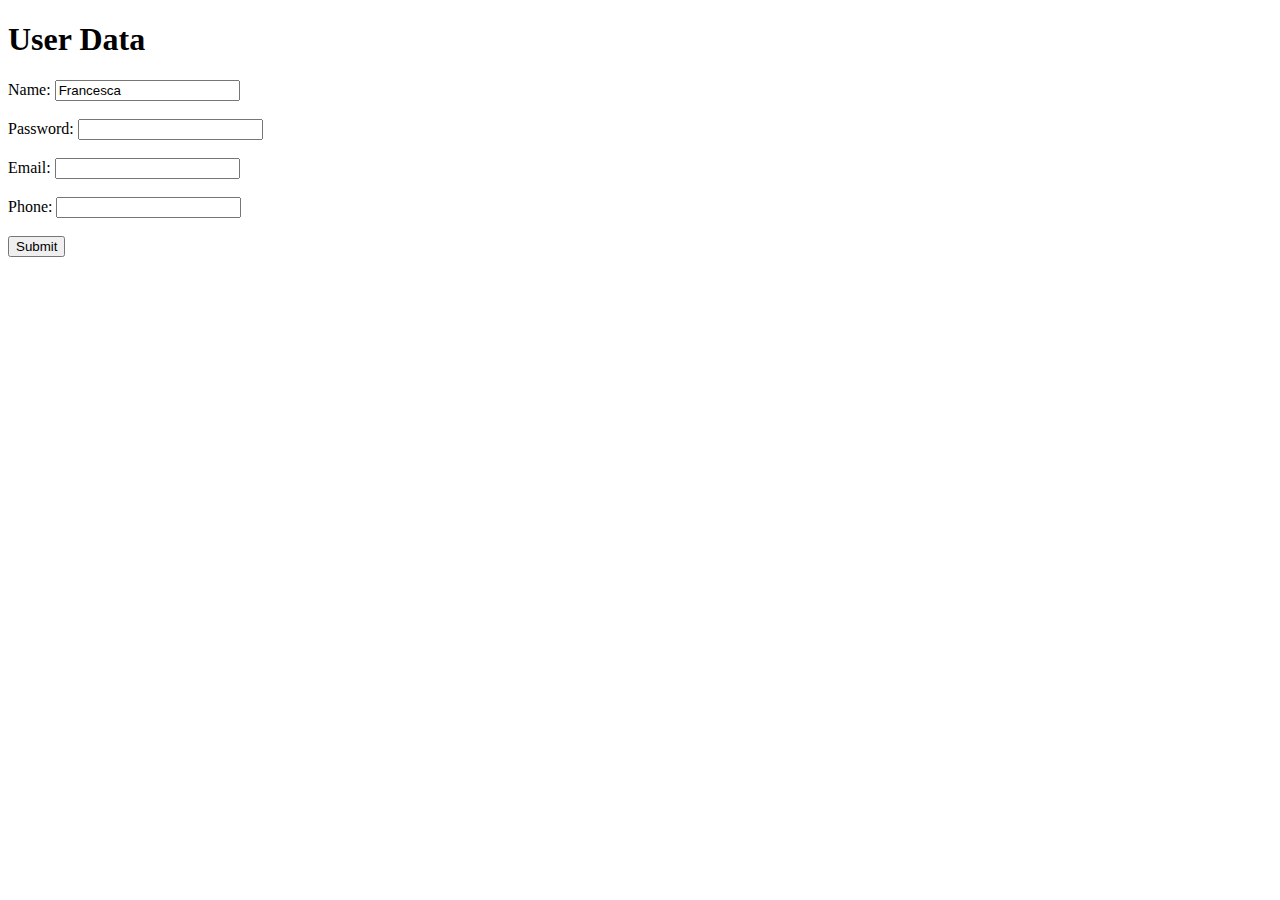
==== form.html @ a07959e7 "Update Form" ====
<!-- Follow the checklist below:


Start coding on line 4 by adding a <form> tag


Add a <label> tag to collect names on line 5


Add the for attribute to <label> and give it a value ("user_name", for example)


Add an <input> tag to gather data on line 6


Give the <input> tag the corresponding attribute suitable for names.
(type=”text”)


Add the attributes id  and name to the <input> and give it a suitable value


Give the <input> tag another needed attributes (value, required, placeholder...). Remember that the value for id should match the for value in <label>.


Add a line break tag <br> after the <input> tag to create a more structured form.
Note: Using <br> is usually not best practice but for now it is okay to use. Later in the CSS module we will learn about other ways to style our HTML.


Repeat the process and add more labels and input tags to collect the data needed to contact people. We suggest to add password, email and phone.


Before closing the form tag, add another element that allows users to submit their data (<input type=”submit” value="Submit">)


Close the form tag (</form>) and test your code! -->




<!DOCTYPE html>
<html>
  <body>
         <h1>User Data</h1>
    <form>
            <label for="user_name">Name:</label>
            <input type="text" id="user_name" value="Francesca" name="user_name" required><br>
            <br>
            <label for="password">Password:</label>
            <input type="password" id="password"  name="password" required><br>
            <br>
            <label for="email">Email:</label>
            <input type="email" id="email"  name="email" required><br>
            <br>
            <label for="tel">Phone:</label>
            <input type="tel" id="tel"  name="phone" required>
            <br>
            <br>
            <input type="submit" value="Submit">
    </form>
  </body>
</html>
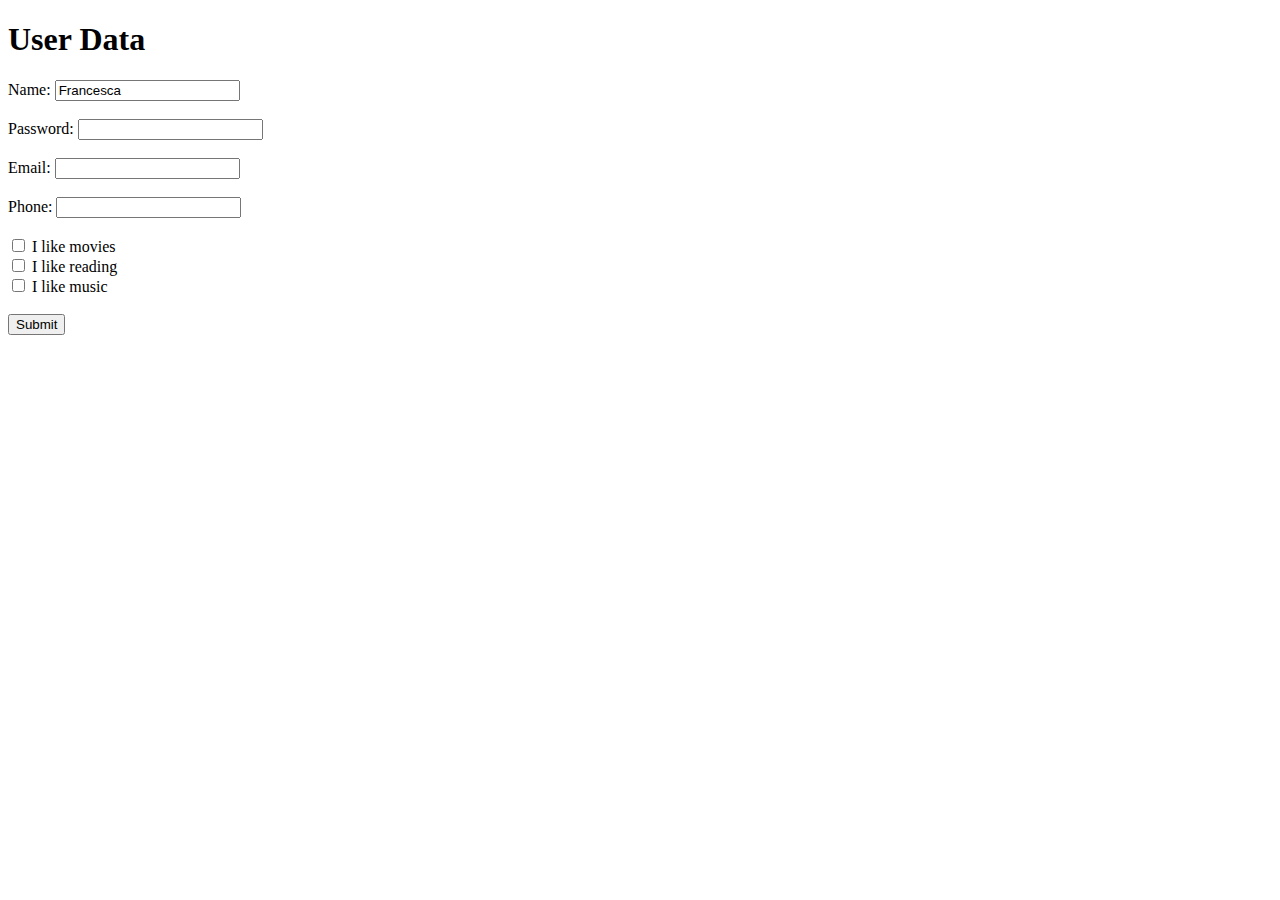
==== commit 7166e40b: "Form and checkboxes" ====
--- a/form.html
+++ b/form.html
@@ -53,9 +53,18 @@
             <input type="email" id="email"  name="email" required><br>
             <br>
             <label for="tel">Phone:</label>
-            <input type="tel" id="tel"  name="phone" required>
+            <input type="tel" id="tel"  name="phone" pattern = "[0-9]{3}-[0-9]{3}-[0-9]{4}" required>
             <br>
             <br>
+            <input type="checkbox" id="movies" name="movies" value="Movies">
+            <label for="movies"> I like movies</label><br>
+            <input type="checkbox" id="reading" name="reading" value="Reading">
+            <label for="reading"> I like reading</label><br>
+            <input type="checkbox" id="music" name="music" value="Music">
+            <label for="music"> I like music</label>
+            <br>
+            <br>
+            <!-- the input as "submit" will automatically create a button to submit -->
             <input type="submit" value="Submit">
     </form>
   </body>
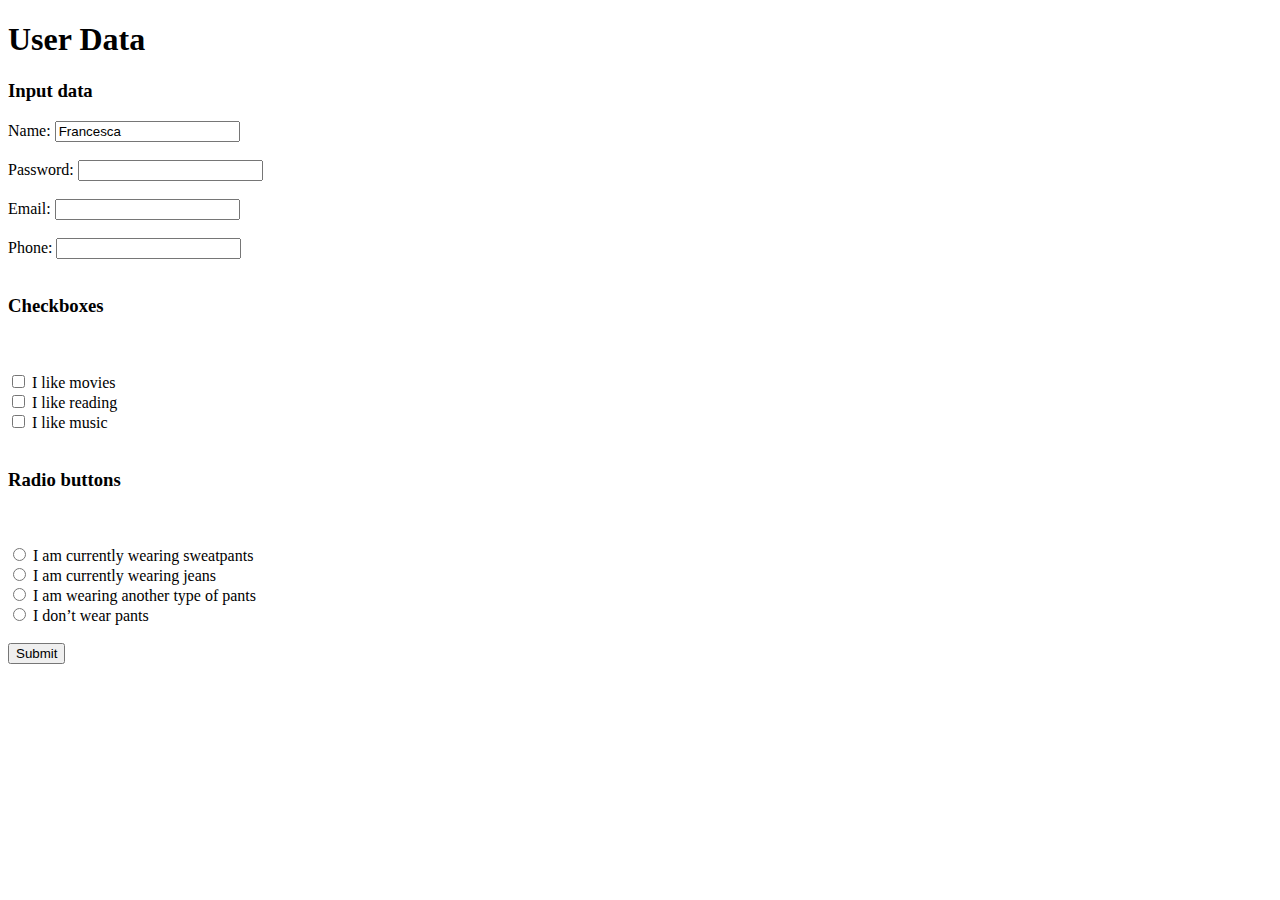
==== commit fae8f5a1: "Form: Input, checkboxes and Radio buttons" ====
--- a/form.html
+++ b/form.html
@@ -43,6 +43,7 @@
   <body>
          <h1>User Data</h1>
     <form>
+             <h3>Input data</h3>
             <label for="user_name">Name:</label>
             <input type="text" id="user_name" value="Francesca" name="user_name" required><br>
             <br>
@@ -56,6 +57,9 @@
             <input type="tel" id="tel"  name="phone" pattern = "[0-9]{3}-[0-9]{3}-[0-9]{4}" required>
             <br>
             <br>
+            <h3>Checkboxes</h3>
+            <br>
+            <br>
             <input type="checkbox" id="movies" name="movies" value="Movies">
             <label for="movies"> I like movies</label><br>
             <input type="checkbox" id="reading" name="reading" value="Reading">
@@ -64,6 +68,22 @@
             <label for="music"> I like music</label>
             <br>
             <br>
+            <h3>Radio buttons</h3>
+            <br>
+            <br>
+            <input type="radio" id="sweatpants" name="pants" value="Sweatpants">
+            <label for="sweatpants"> I am currently wearing sweatpants</label><br>
+            
+            <input type="radio" id="jeans" name="pants" value="Jeans">
+            <label for="jeans"> I am currently wearing jeans</label><br>
+            
+            <input type="radio" id="miscpants" name="pants" value="Misc pants">
+            <label for="miscpants"> I am wearing another type of pants</label><br>
+            
+            <input type="radio" id="nopants" name="pants" value="No pants">
+            <label for="nopants"> I don’t wear pants</label>
+            <br>
+            <br>
             <!-- the input as "submit" will automatically create a button to submit -->
             <input type="submit" value="Submit">
     </form>
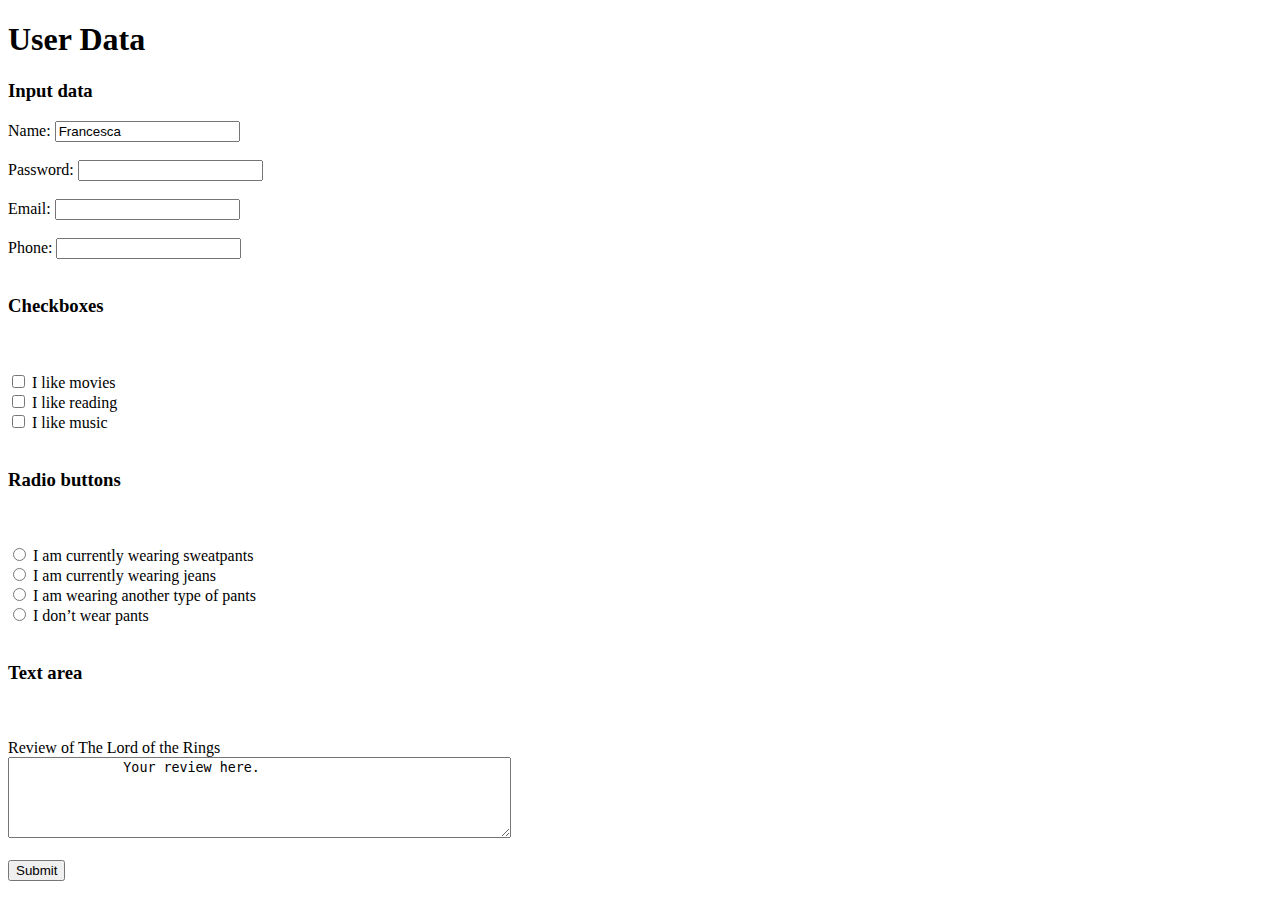
==== commit 77e32c61: "Form and Inputs,checkboxes,radio buttons,text area" ====
--- a/form.html
+++ b/form.html
@@ -84,6 +84,16 @@
             <label for="nopants"> I don’t wear pants</label>
             <br>
             <br>
+            <h3>Text area</h3>
+            <br>
+            <br>
+            <label for="movieReview">Review of The Lord of the Rings</label>
+            <br>
+            <textarea id="movieReview" name="movieReview" rows="5" cols="60">
+              Your review here.
+            </textarea>
+            <br>
+            <br>
             <!-- the input as "submit" will automatically create a button to submit -->
             <input type="submit" value="Submit">
     </form>
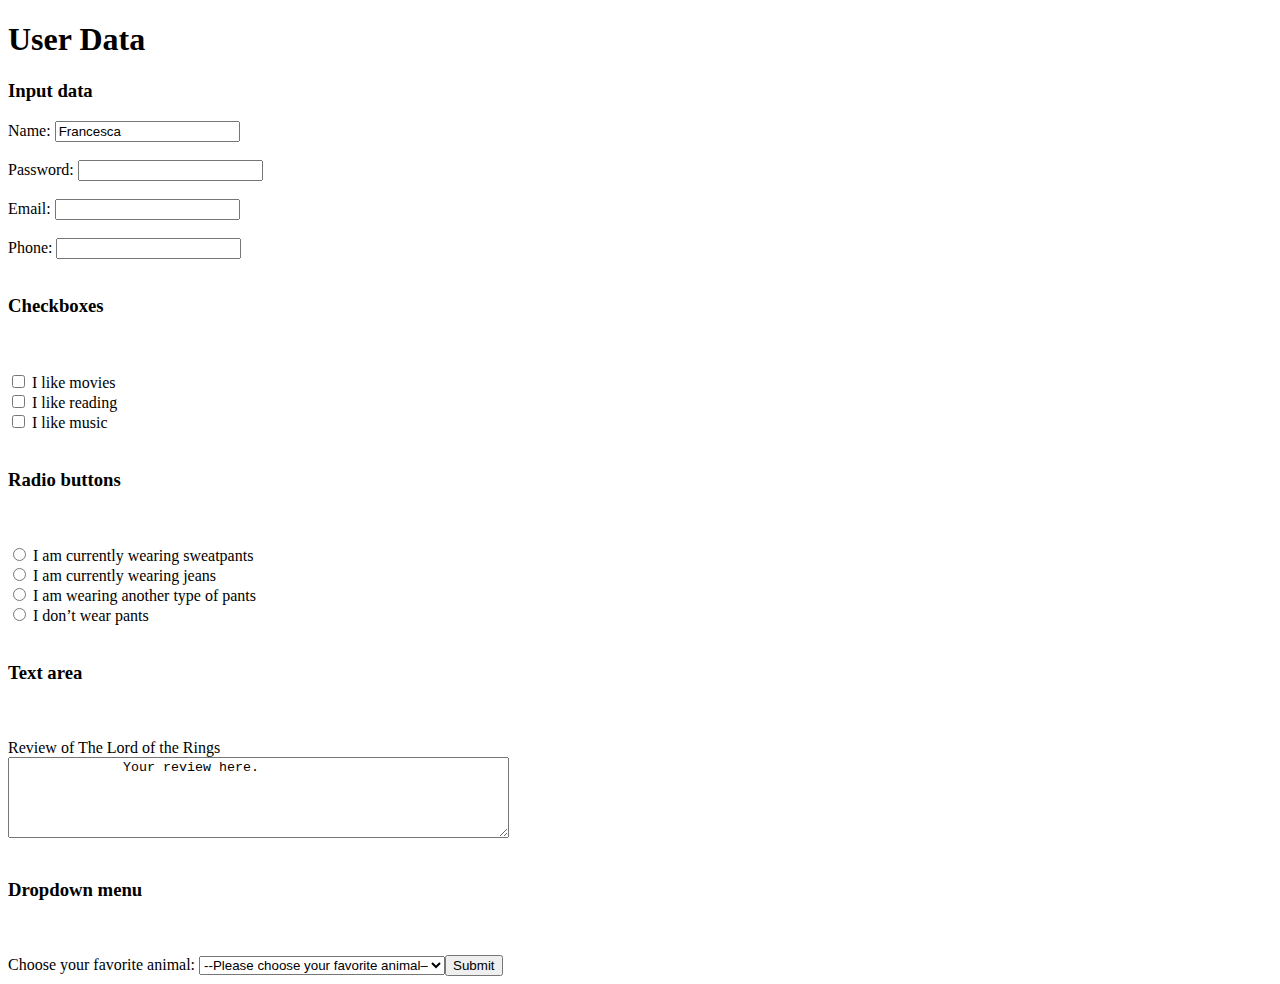
==== commit 624b401c: "Form,Input,checkbox,radio,textarea,dropdown" ====
--- a/form.html
+++ b/form.html
@@ -94,6 +94,19 @@
             </textarea>
             <br>
             <br>
+            <h3>Dropdown menu</h3>
+            <br>
+            <br>
+            <label for=”animal”>Choose your favorite animal:</label>
+            <select name="animal" id="animal">
+            <option value="">--Please choose your favorite animal–</option>
+            <option value="cat">Cat</option>
+            <option value="dog">Dog</option>
+            <option value="hamster">Hamster</option>
+            <option value="bunny">Bunny</option>
+            <option value="cow">Cow</option>
+            <option value="crocodile">Crocodile</option>
+
             <!-- the input as "submit" will automatically create a button to submit -->
             <input type="submit" value="Submit">
     </form>
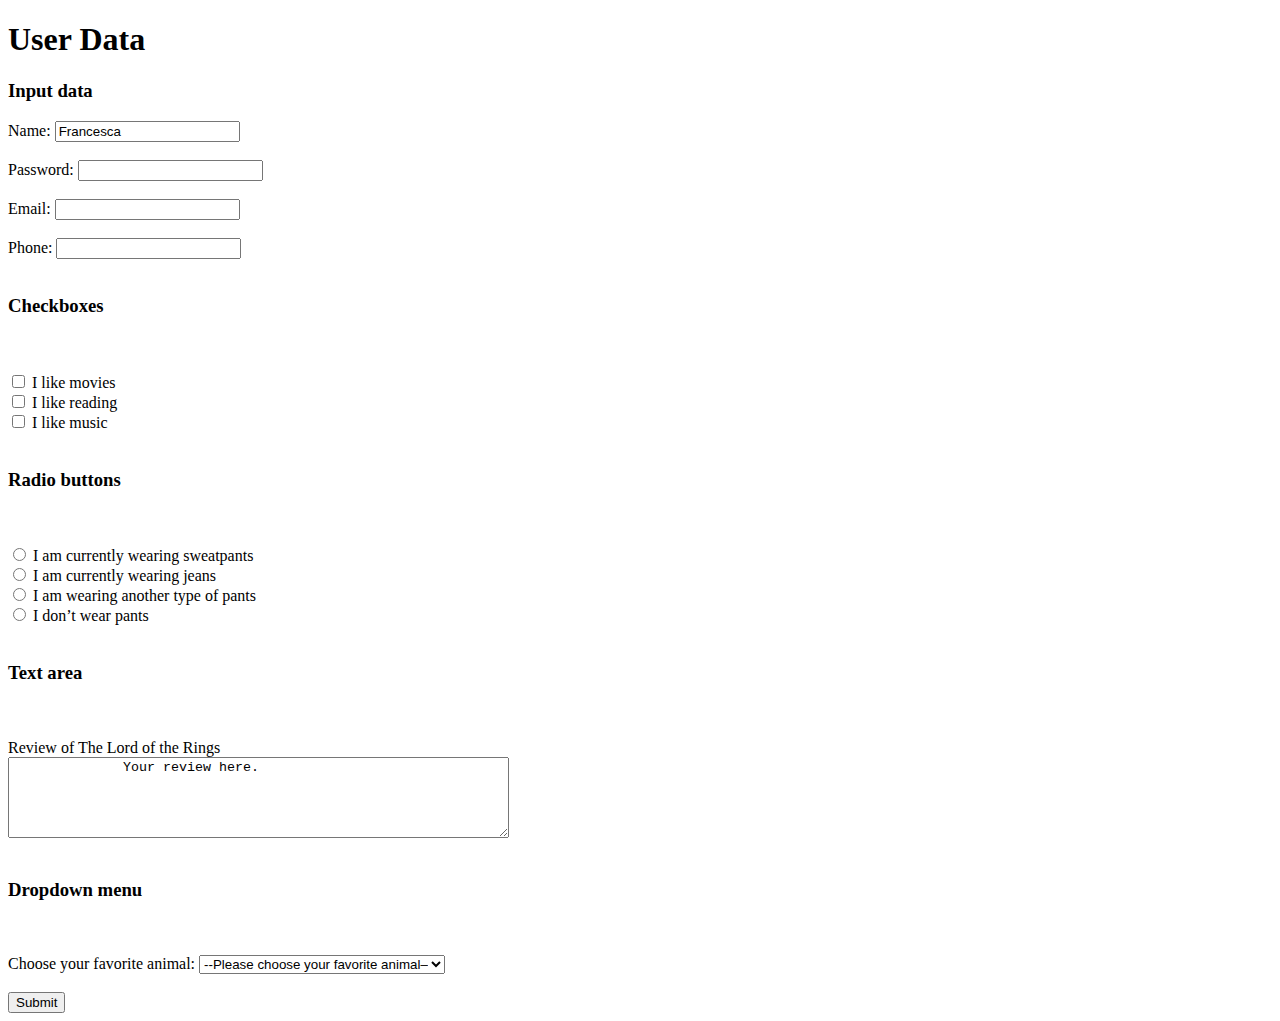
==== commit 949fee5a: "Dropdown menu correction and spacing" ====
--- a/form.html
+++ b/form.html
@@ -106,6 +106,9 @@
             <option value="bunny">Bunny</option>
             <option value="cow">Cow</option>
             <option value="crocodile">Crocodile</option>
+            </select>
+            <br>
+            <br>
 
             <!-- the input as "submit" will automatically create a button to submit -->
             <input type="submit" value="Submit">
